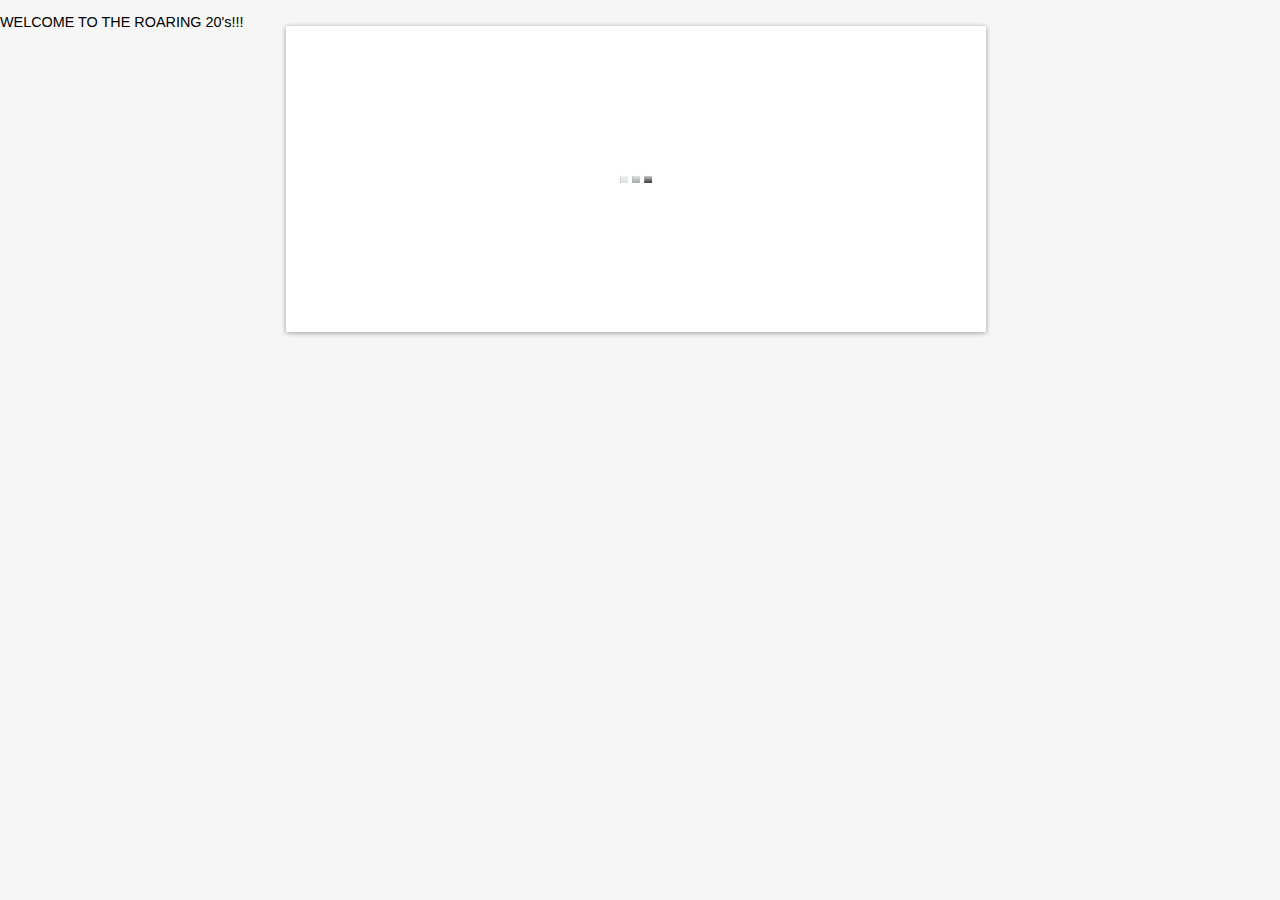
==== index.html @ c1876e4a "added slideshow functionality with captions" ====
﻿<!DOCTYPE html PUBLIC "-//W3C//DTD XHTML 1.0 Strict//EN" "http://www.w3.org/TR/xhtml1/DTD/xhtml1-strict.dtd">
<html xmlns="http://www.w3.org/1999/xhtml" xml:lang="en" lang="en">
<head>
    <meta content="text/html;charset=utf-8" http-equiv="Content-Type">
    <meta content="utf-8" http-equiv="encoding">
    <title>Roaring 20</title>

    <link href="themes/1/js-image-slider.css" rel="stylesheet" type="text/css" />
    <script src="themes/1/js-image-slider.js" type="text/javascript"></script>
    <link href="generic.css" rel="stylesheet" type="text/css" />
    

    <script src="//ajax.googleapis.com/ajax/libs/jquery/1.8.2/jquery.min.js"></script>
    <script type="text/javascript">
        $().ready(function () {
            retreiveTweets();
            function retreiveTweets() {
                var nextPage = $('#nextTweets').attr('rel');
                var rpp = 10;
                if ($.trim(nextPage) == '') {
                    nextPage = "?q=%23fun&rpp=" + rpp + "&include_entities=1";
                }
                $.ajax({
                    url: 'http://search.twitter.com/search.json' + nextPage + '&callback=?',
                    //url:'test.json',
                    dataType: 'json',
                    crossDomain: true,
                    success: function (data) {
                        $('#nextTweets').attr('rel', data.next_page);
                        var r = data.results;
                        var page = parseInt(data.page) - 1;
                        var multiplier = page * rpp;
                        $.each(r, function (index, rObj) {
//                            $('ul').append("<li>: " + rObj.from_user + " - " + rObj.text + "</li>");

                            var ent = rObj.entities;
                            var urls = ent.urls[0];
                            var img = "";
                            if (typeof urls != 'undefined') {
                                //console.log(urls.expanded_url);
                                //fetch instagram image
                                var eUrl = urls.expanded_url;
                                index = parseInt(index) + parseInt(multiplier);
                                if (eUrl.indexOf("instagr.am") != -1) {
                                    $.getJSON("http://api.instagram.com/oembed?url=" + eUrl + "&callback=?", function (i) {
                                        var slideDiv = document.getElementById('slider');
                                        $('#slider').append('<img src="' + i.url + '" width="' + (i.width * 0.5) + '" height="' + (i.height * 0.5) + '" alt="'+rObj.from_user + " - " + rObj.text+'" />');
//                                        slideDiv.innerHTML = "<img src='" + i.url + "' width='" + (i.width * 0.5) + "' height='" + (i.height * 0.5) + "' />";
//                                        $($('ul li')[index]).append("<br /><img src='" + i.url + "' width='" + (i.width * 0.5) + "' height='" + (i.height * 0.5) + "' />");
                                    });
                                }
                            }

                        });
                        $('#nextTweets').click(function () {
                            retreiveTweets();
                            return false;
                        });
                    }
                });
            }
        });
	$('#nextTweets').click(function(){
		retreiveTweets();
		return false;
	});
    </script>
</head>
<body>
    <ul></ul>
	<!--<a id="nextTweets" href="#" rel="">Load Next Tweets</a>-->
    <label class="header">WELCOME TO THE ROARING 20's!!!</label>
    <div id="sliderFrame">
        <div id="ribbon">
        <div id="slider">
        
        </div>
        </div>
        <div id="htmlcaption" style="display: none;">
            <em>HTML</em> caption. Link to <a href="http://www.google.com/">Google</a>.
        </div>
    </div>
</body>
</html>
---- themes/1/js-image-slider.css ----
/* http://www.menucool.com */

#sliderFrame {position:relative;width:700px;margin: 0 auto;} /*remove the "margin:0 auto;" if you want to align the whole slider to the left side*/

#ribbon {width:111px;height:111px;position:absolute;top:-4px;left:-4px;background:url(ribbon.png) no-repeat;z-index:7;}
        
#slider {
    width:700px;height:306px;/* Make it the same size as your images */
	background:#fff url(loading.gif) no-repeat 50% 50%;
	position:relative;
	margin:0 auto;/*make the image slider center-aligned */
    box-shadow: 0px 1px 5px #999999;
}
#slider img {
	position:absolute;
	border:none;
	display:none;
}

/* the link style (if an image is wrapped in a link) */
#slider a.imgLink {
	z-index:2;
	display:none;position:absolute;
	top:0px;left:0px;border:0;padding:0;margin:0;
	width:100%;height:100%;
}

/* Caption styles */
div.mc-caption-bg, div.mc-caption-bg2 {
	position:absolute;
	width:100%;
	height:auto;
	padding:0;
	left:0px; /*if the caption needs to be aligned from right, specify by right instead of left. i.e. right:20px;*/
	bottom:0px;/*if the caption needs to be aligned from top, specify by top instead of bottom. i.e. top:150px;*/
	z-index:3;
	overflow:hidden;
	font-size: 0;
}
div.mc-caption-bg {
	background-color:black;
}
div.mc-caption {
	font: bold 14px/20px Arial;
	color:#EEE;
	z-index:4;
	padding:10px 0;/*Adding a padding-left or padding-right here will make the caption area wider than its background. Sometimes you may need to define its width again here to keep it the same width as its background area (div.mc-caption-bg).*/
	text-align:center;
}
div.mc-caption a {
	color:#FB0;
}
div.mc-caption a:hover {
	color:#DA0;
}


/* ------ built-in navigation bullets wrapper ------*/
div.navBulletsWrapper  {
	top:320px; left:280px; /* Its position is relative to the #slider */
	width:150px;
	background:none;
	padding-left:20px;
	position:relative;
	z-index:5;
	cursor:pointer;
}

/* each bullet */
div.navBulletsWrapper div 
{
    width:11px; height:11px;
    background:transparent url(bullet.png) no-repeat 0 0;
    float:left;overflow:hidden;vertical-align:middle;cursor:pointer;
    margin-right:11px;/* distance between each bullet*/
    _position:relative;/*IE6 hack*/
}

div.navBulletsWrapper div.active {background-position:0 -11px;}


/* --------- Others ------- */
#slider 
{
	transform: translate3d(0,0,0);
    -ms-transform:translate3d(0,0,0);
    -moz-transform:translate3d(0,0,0);
    -o-transform:translate3d(0,0,0);
}
---- generic.css ----
/* For generic page styles. Not for sliders. */

body {background:#F6F6F6;font:normal 0.9em Arial; margin:0; padding:0; padding-bottom:60px;}
h2 {display:inline;}
.div1, .div2 {width:700px;margin:0 auto;}
.div1 {margin-top:30px;margin-bottom:60px;text-align:center;line-height:20px;}
.div1 P {font-size:18px;}
.div1 a, .div2 a {color:#07C;}
.div2 {margin-top:70px;}
.div2 li {padding-top:6px;padding-bottom:6px;}
.green {color:Green;}
.cn {font-family: "Courier New", Georgia;}
#status {display:inline-block; margin-left:26px;line-height:50px;height:50px;vertical-align:middle;}

.code
{
    border: dashed 1px #BCBCCB; padding:8px 12px; background-color: #F3F3F9; white-space:pre; font-family:"Courier New", Georgia;
    font-size:12px; margin:6px 0;overflow:auto; 
}
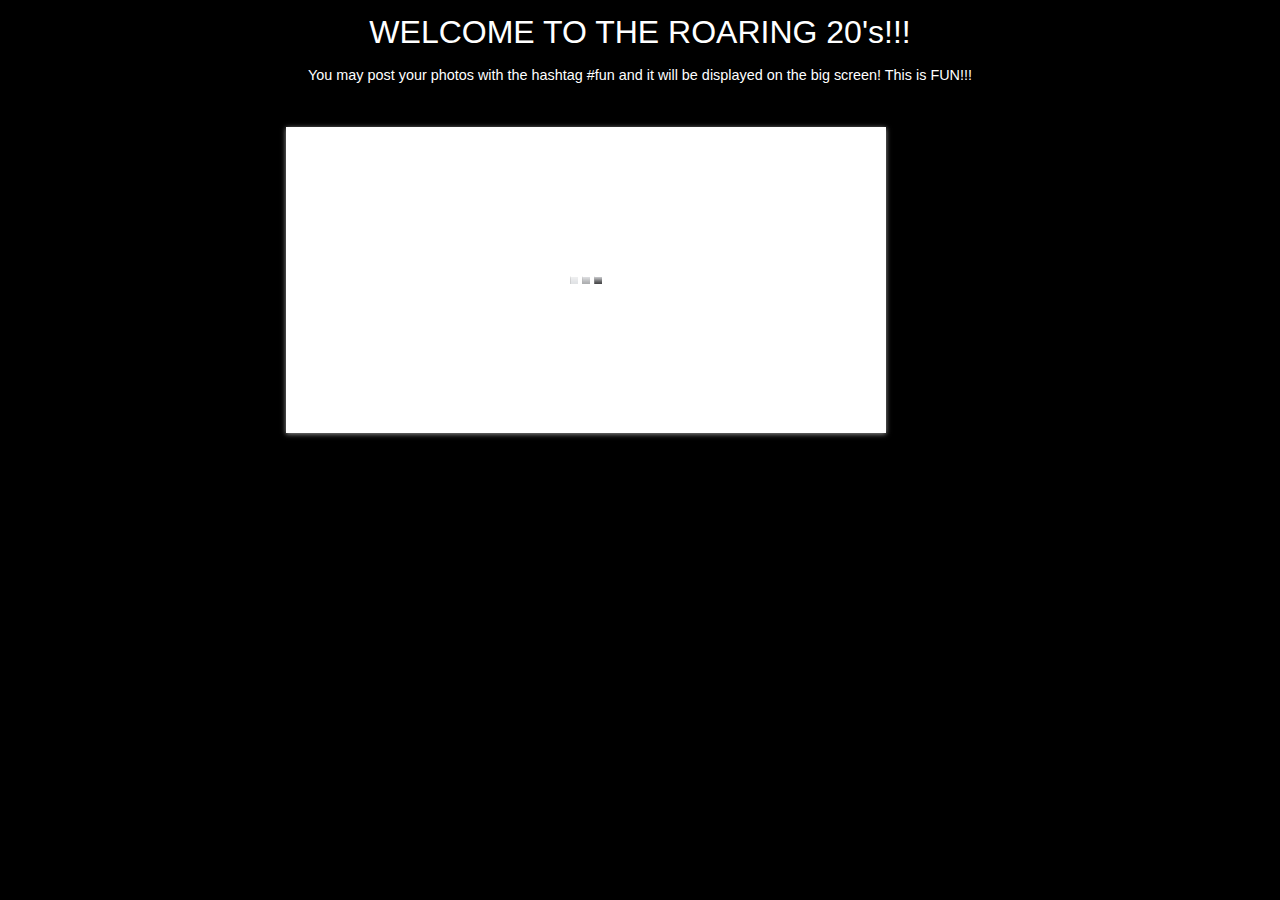
==== commit 10673eb5: "started design and layout change" ====
--- a/index.html
+++ b/index.html
@@ -5,10 +5,11 @@
     <meta content="utf-8" http-equiv="encoding">
     <title>Roaring 20</title>
 
+    <!--added menucool.com- javascript-imageeslider plugin-->
     <link href="themes/1/js-image-slider.css" rel="stylesheet" type="text/css" />
     <script src="themes/1/js-image-slider.js" type="text/javascript"></script>
     <link href="generic.css" rel="stylesheet" type="text/css" />
-    
+    <!--end menucool.com- javascript-imageeslider plugin-->
 
     <script src="//ajax.googleapis.com/ajax/libs/jquery/1.8.2/jquery.min.js"></script>
     <script type="text/javascript">
@@ -16,7 +17,7 @@
             retreiveTweets();
             function retreiveTweets() {
                 var nextPage = $('#nextTweets').attr('rel');
-                var rpp = 10;
+                var rpp = 20;
                 if ($.trim(nextPage) == '') {
                     nextPage = "?q=%23fun&rpp=" + rpp + "&include_entities=1";
                 }
@@ -31,8 +32,8 @@
                         var page = parseInt(data.page) - 1;
                         var multiplier = page * rpp;
                         $.each(r, function (index, rObj) {
+                        //removed by Ron
 //                            $('ul').append("<li>: " + rObj.from_user + " - " + rObj.text + "</li>");
-
                             var ent = rObj.entities;
                             var urls = ent.urls[0];
                             var img = "";
@@ -44,8 +45,10 @@
                                 if (eUrl.indexOf("instagr.am") != -1) {
                                     $.getJSON("http://api.instagram.com/oembed?url=" + eUrl + "&callback=?", function (i) {
                                         var slideDiv = document.getElementById('slider');
-                                        $('#slider').append('<img src="' + i.url + '" width="' + (i.width * 0.5) + '" height="' + (i.height * 0.5) + '" alt="'+rObj.from_user + " - " + rObj.text+'" />');
-//                                        slideDiv.innerHTML = "<img src='" + i.url + "' width='" + (i.width * 0.5) + "' height='" + (i.height * 0.5) + "' />";
+                                        //this adds the image element to the slider div to be displayed in the slideshow frame
+                                        $('#slider').append('<img src="' + i.url + '" width="' + (i.width * 0.5) + '" height="' + (i.height * 0.5) + '" alt="' + rObj.from_user + " - " + rObj.text + '" />');
+
+                                        //removed by Ron
 //                                        $($('ul li')[index]).append("<br /><img src='" + i.url + "' width='" + (i.width * 0.5) + "' height='" + (i.height * 0.5) + "' />");
                                     });
                                 }
@@ -69,7 +72,11 @@
 <body>
     <ul></ul>
 	<!--<a id="nextTweets" href="#" rel="">Load Next Tweets</a>-->
-    <label class="header">WELCOME TO THE ROARING 20's!!!</label>
+    <label class="header">WELCOME TO THE ROARING 20's!!!</label><br />
+    <label>You may post your photos with the hashtag #fun and it will be displayed on the big screen! This is FUN!!!</label>
+    <br />
+    <br />
+    <br />
     <div id="sliderFrame">
         <div id="ribbon">
         <div id="slider">
--- a/themes/1/js-image-slider.css
+++ b/themes/1/js-image-slider.css
@@ -4,8 +4,10 @@
 
 #ribbon {width:111px;height:111px;position:absolute;top:-4px;left:-4px;background:url(ribbon.png) no-repeat;z-index:7;}
         
-#slider {
-    width:700px;height:306px;/* Make it the same size as your images */
+#slider 
+{
+    display:block;
+    width:600px;height:306px;/* Make it the same size as your images */
 	background:#fff url(loading.gif) no-repeat 50% 50%;
 	position:relative;
 	margin:0 auto;/*make the image slider center-aligned */
--- a/generic.css
+++ b/generic.css
@@ -1,8 +1,10 @@
 
 /* For generic page styles. Not for sliders. */
 
-body {background:#F6F6F6;font:normal 0.9em Arial; margin:0; padding:0; padding-bottom:60px;}
+body {background:#000000;font:normal 0.9em Arial; margin:0; padding:0; padding-bottom:60px;}
 h2 {display:inline;}
+label{display:block;text-align:center;color:White;}
+.header {display:block;text-align:center;font-size:xx-large;color:White;}
 .div1, .div2 {width:700px;margin:0 auto;}
 .div1 {margin-top:30px;margin-bottom:60px;text-align:center;line-height:20px;}
 .div1 P {font-size:18px;}
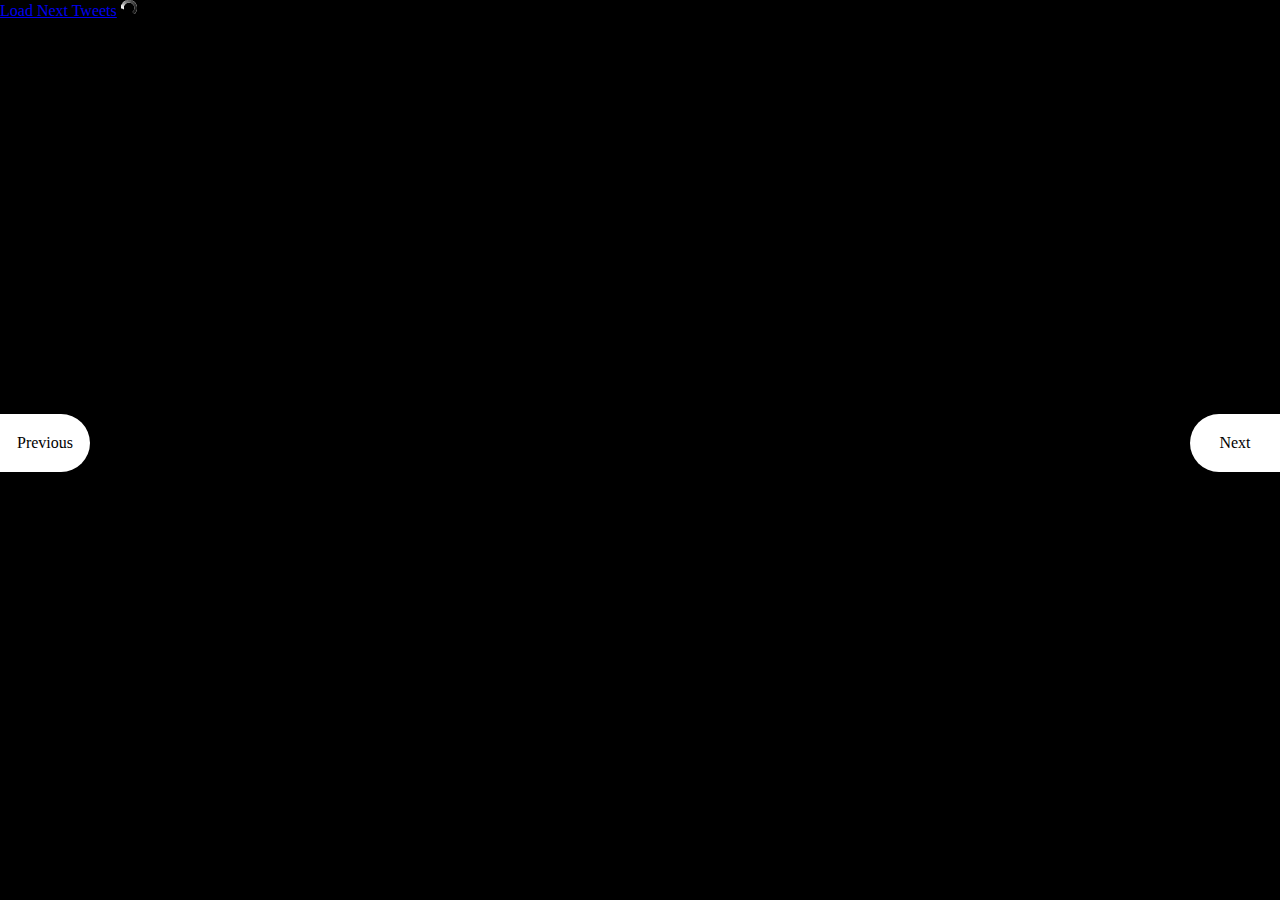
==== commit 1230327a: "updated filenames. updated opacity of container" ====
--- a/index.html
+++ b/index.html
@@ -4,88 +4,113 @@
     <meta content="text/html;charset=utf-8" http-equiv="Content-Type">
     <meta content="utf-8" http-equiv="encoding">
     <title>Roaring 20</title>
-
-    <!--added menucool.com- javascript-imageeslider plugin-->
-    <link href="themes/1/js-image-slider.css" rel="stylesheet" type="text/css" />
-    <script src="themes/1/js-image-slider.js" type="text/javascript"></script>
-    <link href="generic.css" rel="stylesheet" type="text/css" />
-    <!--end menucool.com- javascript-imageeslider plugin-->
-
-    <script src="//ajax.googleapis.com/ajax/libs/jquery/1.8.2/jquery.min.js"></script>
+	<link rel="stylesheet" href="css/styles.css">
+	<link rel="stylesheet" href="js/superslides/stylesheets/superslides.css">
+</head>
+<body>
+    <div id="slides">
+    <ul class="slides-container">
+	</ul>
+	<nav class="slides-navigation">
+      <a href="#" class="next">Next</a>
+      <a href="#" class="prev">Previous</a>
+    </nav>
+	</div>
+	<div id="tweetLoader">
+	<a id="nextTweets" href="#" rel="">Load Next Tweets</a>
+	<img id="loader" src="images/loading.gif" width="16" height="16" />
+	</div>
+	<script src="js/jquery.min.js"></script>
+	<script src="js/jquery-ui.min.js"></script>
+	<script src="js/superslides/jquery.superslides.min.js"></script>
     <script type="text/javascript">
         $().ready(function () {
-            retreiveTweets();
-            function retreiveTweets() {
+             var rpp = 5;
+            //retreiveTweets(rpp);
+			$('#nextTweets').attr('rel',"?q=%23roar20sparty&rpp=" + rpp + "&include_entities=1");
+			$('#nextTweets').click(function(){
+				retreiveTweets(rpp);
+				return false;
+			});
+			$('#nextTweets').trigger('click');
+			setInterval(function(){
+				$('#nextTweets').trigger('click');
+			},30000);
+            function retreiveTweets(rpp) {
+				$('#loader').show();
                 var nextPage = $('#nextTweets').attr('rel');
-                var rpp = 20;
-                if ($.trim(nextPage) == '') {
-                    nextPage = "?q=%23fun&rpp=" + rpp + "&include_entities=1";
-                }
-                $.ajax({
-                    url: 'http://search.twitter.com/search.json' + nextPage + '&callback=?',
-                    //url:'test.json',
-                    dataType: 'json',
-                    crossDomain: true,
-                    success: function (data) {
-                        $('#nextTweets').attr('rel', data.next_page);
-                        var r = data.results;
-                        var page = parseInt(data.page) - 1;
-                        var multiplier = page * rpp;
-                        $.each(r, function (index, rObj) {
-                        //removed by Ron
-//                            $('ul').append("<li>: " + rObj.from_user + " - " + rObj.text + "</li>");
-                            var ent = rObj.entities;
-                            var urls = ent.urls[0];
-                            var img = "";
-                            if (typeof urls != 'undefined') {
-                                //console.log(urls.expanded_url);
-                                //fetch instagram image
-                                var eUrl = urls.expanded_url;
-                                index = parseInt(index) + parseInt(multiplier);
-                                if (eUrl.indexOf("instagr.am") != -1) {
-                                    $.getJSON("http://api.instagram.com/oembed?url=" + eUrl + "&callback=?", function (i) {
-                                        var slideDiv = document.getElementById('slider');
-                                        //this adds the image element to the slider div to be displayed in the slideshow frame
-                                        $('#slider').append('<img src="' + i.url + '" width="' + (i.width * 0.5) + '" height="' + (i.height * 0.5) + '" alt="' + rObj.from_user + " - " + rObj.text + '" />');
-
-                                        //removed by Ron
-//                                        $($('ul li')[index]).append("<br /><img src='" + i.url + "' width='" + (i.width * 0.5) + "' height='" + (i.height * 0.5) + "' />");
-                                    });
-                                }
-                            }
-
-                        });
-                        $('#nextTweets').click(function () {
-                            retreiveTweets();
-                            return false;
-                        });
-                    }
-                });
-            }
+                var rpp = 5;
+               if ($.trim(nextPage) == '') {
+					$('#nextTweets').attr('rel',"");
+					$('#loader').hide();
+                    return false
+                }else{
+					$.ajax({
+						url: 'http://search.twitter.com/search.json' + nextPage + '&callback=?',
+						//url:'test.json',
+						dataType: 'json',
+						crossDomain: true,
+						success: function (data) {
+							if(data.next_page==undefined){
+								$('#nextTweets').attr('rel', "");
+								$('#loader').hide();
+							}else{
+								$('#nextTweets').attr('rel', data.next_page);
+							}
+							var r = data.results;
+							var page = parseInt(data.page) - 1;
+							var multiplier = page * rpp;
+							$.each(r, function (index, rObj) {
+								//$('ul').append("<li><div class='container'>@" + rObj.from_user + " - " + rObj.text + "</div></li>");
+								$li = $("<li><div class='container'>@" + rObj.from_user + " - " + rObj.text + "</div><a href='#' class='btnremove'>remove</a></li>");
+								var ent = rObj.entities;
+								var urls = ent.urls[0];
+								var img = "";
+								if (typeof urls != 'undefined') {
+									//console.log(urls.expanded_url);
+									//fetch instagram image
+									var eUrl = urls.expanded_url;
+									index = parseInt(index) + parseInt(multiplier);
+									if (eUrl.indexOf("instagr.am") != -1) {
+										$.getJSON("http://api.instagram.com/oembed?url=" + eUrl + "&callback=?", function (i) {
+											var slideDiv = document.getElementById('slider');
+											//$($('ul li')[index]).prepend("<img src='" + i.url + "' width='" + (i.width * 0.5) + "' height='" + (i.height * 0.5) + "' />");
+											$($('ul li')[index]).prepend("<img src='" + i.url + "' width='" + (i.width ) + "' height='" + (i.height) + "'  />");
+											//$li.prepend("<img src='" + i.url + "' width='" + (i.width ) + "' height='" + (i.height) + "'  />");
+										});
+									}
+								}
+								if(page==0){
+									$('ul').append($li);
+								}else{
+									$('#slides').superslides('append', $li);
+								}
+							});
+							$('#nextTweets').unbind('click').bind('click',function () {
+								retreiveTweets(rpp);
+								return false;
+							});
+							$('.btnremove').unbind('click').bind('click',function () {
+								$('#slides').superslides('next');
+								$(this).parent().remove();
+								return false;
+							});
+							if(page==0){
+								$('#slides').superslides({
+									play: true,
+									slide_easing: 'easeInOutCubic',
+									slide_speed: 800,
+									delay: 8000,
+									pagination: false
+								  });
+							}
+							$('#loader').hide();
+						}
+					});
+				}
+			}
         });
-	$('#nextTweets').click(function(){
-		retreiveTweets();
-		return false;
-	});
+		
     </script>
-</head>
-<body>
-    <ul></ul>
-	<!--<a id="nextTweets" href="#" rel="">Load Next Tweets</a>-->
-    <label class="header">WELCOME TO THE ROARING 20's!!!</label><br />
-    <label>You may post your photos with the hashtag #fun and it will be displayed on the big screen! This is FUN!!!</label>
-    <br />
-    <br />
-    <br />
-    <div id="sliderFrame">
-        <div id="ribbon">
-        <div id="slider">
-        
-        </div>
-        </div>
-        <div id="htmlcaption" style="display: none;">
-            <em>HTML</em> caption. Link to <a href="http://www.google.com/">Google</a>.
-        </div>
-    </div>
 </body>
 </html>
--- a/css/styles.css
+++ b/css/styles.css
@@ -0,0 +1,18 @@
+body{
+	background:#000;
+}
+#tweetLoader{
+	position:absolute;
+	float:left;
+	z-index:3;
+	left:0;
+	top:0;
+}
+#loader{
+	display:none;
+}
+.btnremove{
+	bottom:0;
+	position:absolute;
+	left:0;
+}--- a/js/superslides/stylesheets/superslides.css
+++ b/js/superslides/stylesheets/superslides.css
@@ -0,0 +1,150 @@
+#slides {
+  overflow-x: hidden;
+  width: 100%;
+  height: 100%;
+}
+#slides .slides-control {
+  -webkit-transform: translateZ(0);
+}
+#slides .slides-container {
+  display: none;
+  margin: 0;
+  padding: 0;
+  list-style: none;
+  position: relative;
+}
+#slides .slides-container img {
+  -ms-interpolation-mode: bicubic;
+  /*max-width: none;
+  min-width: 100%;
+  min-height: 100%;*/
+  position: absolute !important;
+  left: 50% !important;
+  top: 50% !important;
+  margin: -306px 0 0 -306px !important;
+  width:612px !important;
+}
+#slides .slides-container img.keep-original {
+  min-width: 0;
+  min-height: 0;
+  position: static;
+}
+#slides .slides-container li {
+  margin: 0;
+  padding: 0;
+  position: relative;
+  background: none;
+}
+#slides .slides-container li.current {
+  display: block;
+  z-index: 1;
+}
+#slides .slides-container li .container {
+  width: 55%;
+  margin: 0 auto 30px auto;
+  position: relative;
+  top: 25%;
+  min-height: 300px;
+  padding: 30px;
+  background: #000;
+  background: rgba(0, 0, 0, 0.40);
+  color:#C7A317;
+  font-size:55px;
+}
+#slides .scrollable {
+  *zoom: 1;
+  position: relative;
+  top: 0;
+  left: 0;
+  overflow-y: auto;
+  height: 100%;
+}
+#slides .scrollable:after {
+  content: "";
+  display: table;
+  clear: both;
+}
+#slides .scrollable .container {
+  overflow: hidden;
+  *zoom: 1;
+}
+
+.slides-navigation {
+  width: 85%;
+  margin: 0 auto;
+  position: relative;
+  z-index: 3;
+  top: -50%;
+}
+.slides-navigation a {
+  position: fixed;
+  display: block;
+  color: black;
+  background: white;
+  text-decoration: none;
+  display: block;
+  padding: 20px 10px;
+  width: 70px;
+  text-align: center;
+  top: 46%;
+  -webkit-transition: padding 0.2s ease-out;
+  -moz-transition: padding 0.2s ease-out;
+  -ms-transition: padding 0.2s ease-out;
+  -o-transition: padding 0.2s ease-out;
+  transition: padding 0.2s ease-out;
+}
+.slides-navigation a.prev {
+  left: 0;
+  -moz-border-radius-topright: 40px;
+  -webkit-border-top-right-radius: 40px;
+  -ms-border-top-right-radius: 40px;
+  -o-border-top-right-radius: 40px;
+  border-top-right-radius: 40px;
+  -moz-border-radius-bottomright: 40px;
+  -webkit-border-bottom-right-radius: 40px;
+  -ms-border-bottom-right-radius: 40px;
+  -o-border-bottom-right-radius: 40px;
+  border-bottom-right-radius: 40px;
+}
+.slides-navigation a.prev:hover {
+  padding-left: 20px;
+}
+.slides-navigation a.next {
+  right: 0;
+  -moz-border-radius-topleft: 40px;
+  -webkit-border-top-left-radius: 40px;
+  -ms-border-top-left-radius: 40px;
+  -o-border-top-left-radius: 40px;
+  border-top-left-radius: 40px;
+  -moz-border-radius-bottomleft: 40px;
+  -webkit-border-bottom-left-radius: 40px;
+  -ms-border-bottom-left-radius: 40px;
+  -o-border-bottom-left-radius: 40px;
+  border-bottom-left-radius: 40px;
+}
+.slides-navigation a.next:hover {
+  padding-right: 20px;
+}
+
+.touch .slide img {
+  -webkit-backface-visibility: hidden;
+}
+
+.slides-pagination {
+  position: absolute;
+  z-index: 3;
+  bottom: 0;
+  text-align: center;
+  width: 100%;
+}
+.slides-pagination a {
+  border: 2px solid #222;
+  border-radius: 15px;
+  width: 10px;
+  height: 10px;
+  display: inline-block;
+  margin: 2px;
+}
+.slides-pagination a.active {
+  background: #222;
+}
